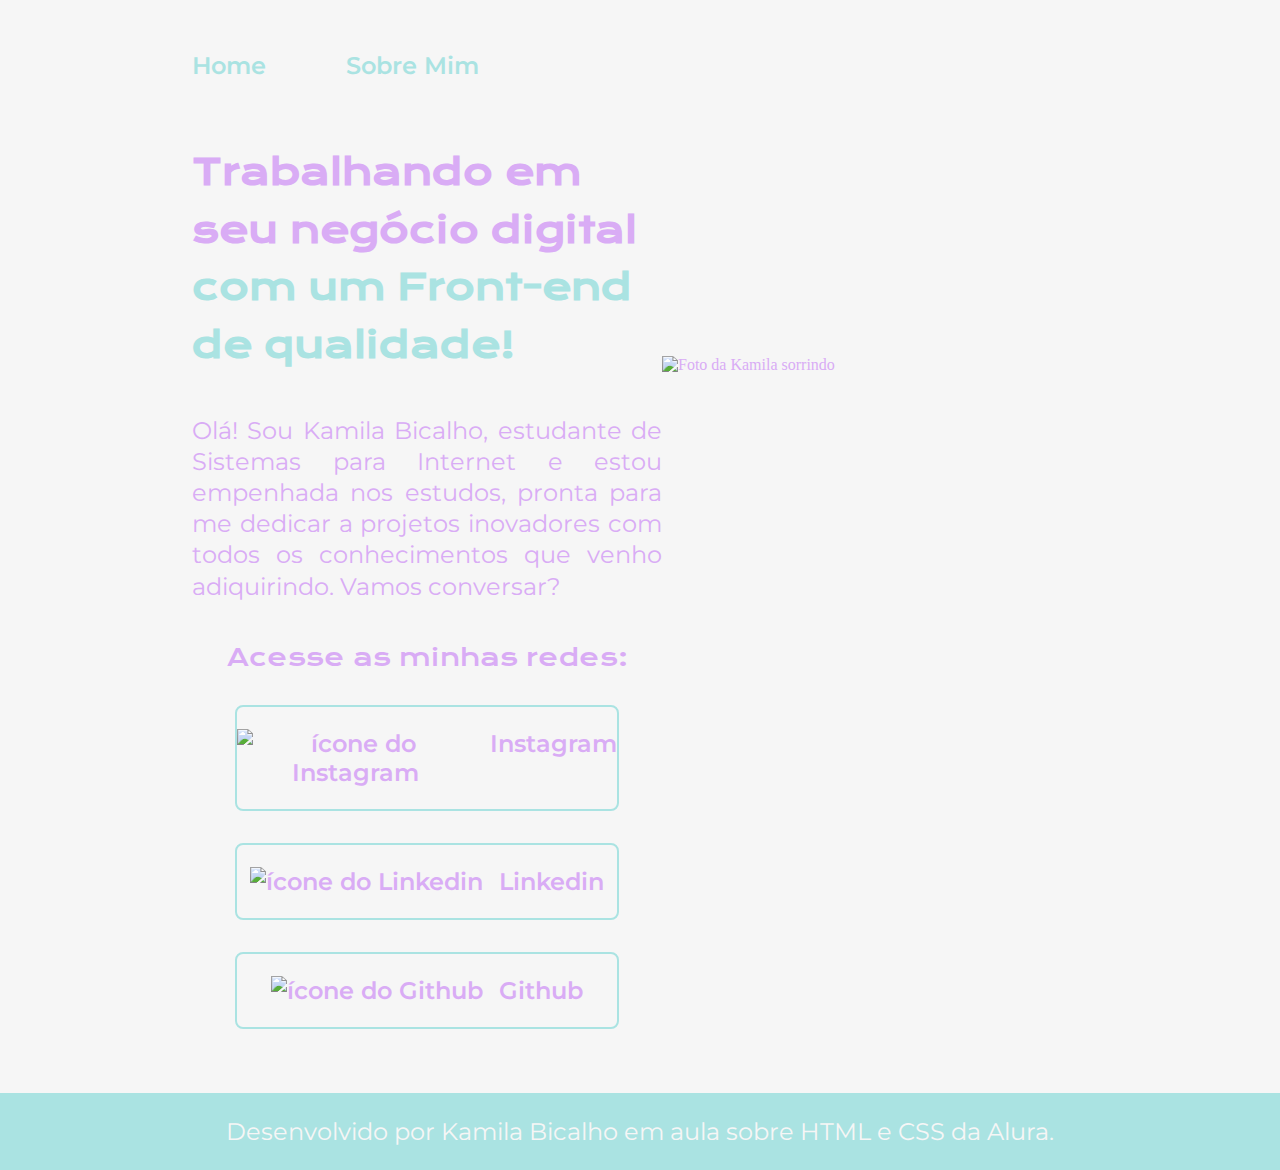
==== index.html @ 28fd39d9 "Estilização e criação de váriaveis" ====
<!DOCTYPE html>
<html lang="pt-br">
    <head>
        <meta charset="UTF-8">
        <meta http-equiv="X-UA-Compatible" content="IE=edge">
        <meta name="viewport" content="width=device-width, initial-scale=1.0">
        <title>Portifólio</title>
        <link rel="stylesheet" href="./styles/style.css">
    </head>

    <body>
        <header class="cabecalho">
            <nave class="cabecalho__menu">
                <a class="cabecalho__menu__botao" href="index.html">Home</a>
                <a class="cabecalho__menu__botao" href="about.html">Sobre Mim</a>
            </nave>
        </header>
        <main class="apresentacao">
            <section class="apresentacao__conteudo">
                <h1 class="apresentacao__conteudo__titulo">Trabalhando em seu negócio digital <strong class="titulo-destaque">com um Front-end de qualidade!</strong></h1>
                <p class="apresentacao__conteudo__paragrafo">Olá! Sou Kamila Bicalho, estudante de Sistemas para Internet e estou empenhada nos estudos, pronta para me dedicar a projetos inovadores com todos os conhecimentos que venho adiquirindo. Vamos conversar?</p>
                <div class="apresentacao__links">
                    <h2 class="apresentacao__links__subtitulo">Acesse as minhas redes:</h2>
                    <a class="apresentacao__links__botao" href="https://www.instagram.com/kami.bicalho/" target="_blank">
                        <img src="./assets/instagram.png" alt="ícone do Instagram">
                        Instagram
                    </a>
                    <a class="apresentacao__links__botao" href="https://www.linkedin.com/in/kamilabicalho/" target="_blank">
                        <img src="./assets/linkedin.png" alt="ícone do Linkedin">
                        Linkedin</a>
                    <a class="apresentacao__links__botao" href="https://github.com/KamiBicalho" target="_blank">
                        <img src="./assets/github.png" alt="ícone do Github">
                        Github</a>
                </div>
            </section>
            <img src="./assets/Imagem.png" width="426" height="461" alt="Foto da Kamila sorrindo">
        </main>
        <footer>
            <p class="rodape">Desenvolvido por Kamila Bicalho em aula sobre HTML e CSS da Alura.</p>
        </footer>
    </body>

</html>
---- styles/style.css ----
@import url('https://fonts.googleapis.com/css2?family=Krona+One&family=Montserrat:wght@400;600&display=swap');

:root {
    --cor-primaria: #f6f6f6;
    --cor-secundaria: #D9ACF5;
    --cor-terciaria: #AAE3E2;
    --cor-hover: #FFCEFE;

    --fonte-primaria: 'Krona One', sans-serif;
    --fonte-secundaria: 'Montserrat', sans-serif;
}

* {
    margin: 0;
    padding: 0;
}

body {
    box-sizing: border-box;
    background-color: var(--cor-primaria);
    color: var(--cor-secundaria);
}

.cabecalho {
    padding: 4% 0% 0% 15%;
}

.cabecalho__menu {
    display: flex;
    gap: 80px;
}

.cabecalho__menu__botao {
    font-family: var(--fonte-secundaria);
    font-size: 24px;
    font-weight: 600;
    color: var(--cor-terciaria);
    text-decoration: none;
}

.apresentacao {
    padding: 5% 15%;
    display: flex;
    align-items: center;
    justify-content: space-between;
}

.apresentacao__conteudo {
    width: 615px;
    display: flex;
    flex-direction: column;
    gap: 40px;
}

.apresentacao__conteudo__titulo {
    font-size: 36px;
    font-family: var(--fonte-primaria);
    line-height: 160%;
}

.titulo-destaque {
    color: var(--cor-terciaria);
}

.apresentacao__conteudo__paragrafo {
    font-size: 24px;
    font-family: var(--fonte-secundaria);
    line-height: 130%;
    text-align: justify;
}

.apresentacao__links {
    display: flex;
    flex-direction: column;
    align-items: center;
    justify-content: space-between;
    gap: 32px;
}

.apresentacao__links__subtitulo {
    font-family: var(--fonte-primaria);
    font-weight: 400;
    font-size: 24px;
}

.apresentacao__links__botao {
    display: flex;
    justify-content: center;
    gap: 16px;
    width: 380px;
    text-align: center;
    border-radius: 8px;
    border: 2px solid var(--cor-terciaria);
    font-size: 24px;
    font-weight: 600;
    padding: 22px 0px;
    color: var(--cor-secundaria);
    text-decoration: none;
    font-family: var(--fonte-secundaria);
}

.apresentacao__links__botao:hover {
    background-color: var(--cor-hover);
    color: var(--cor-secundaria);
}

.rodape {
 
    padding: 24px;
    color: var(--cor-primaria);
    background-color: var(--cor-terciaria);
    text-align: center;
    font-family: var(--fonte-secundaria);
    font-size: 24px;
    font-weight: 400;
}
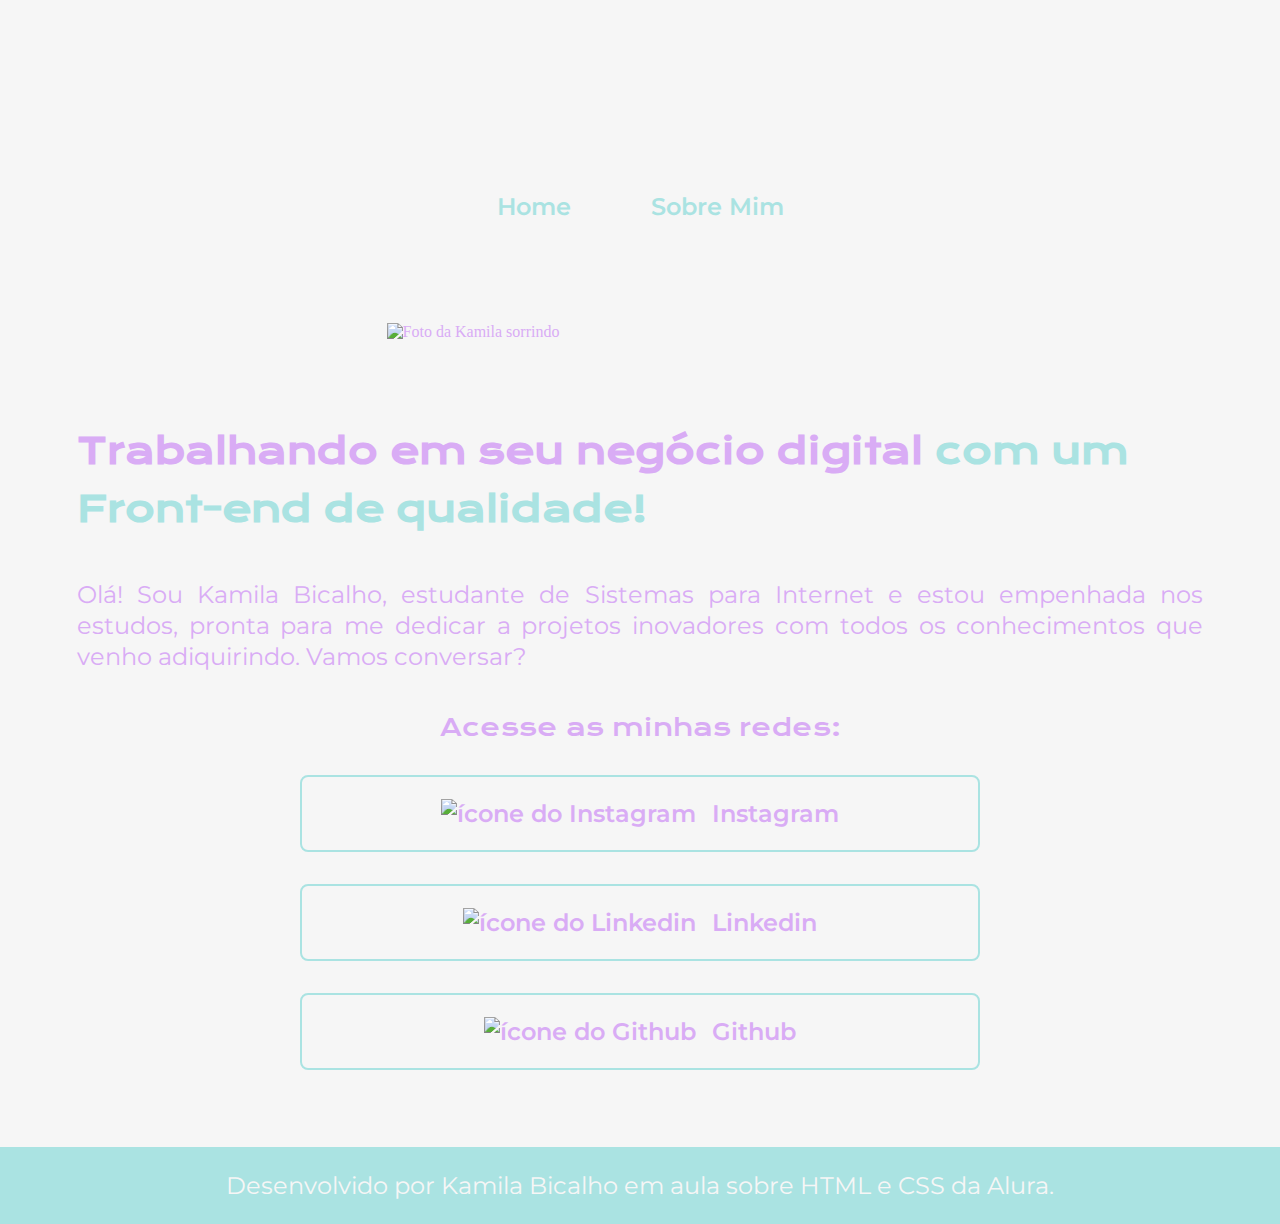
==== commit ed919e31: "Inclusão de responsividade mobile" ====
--- a/index.html
+++ b/index.html
@@ -33,7 +33,7 @@
                         Github</a>
                 </div>
             </section>
-            <img src="./assets/Imagem.png" width="426" height="461" alt="Foto da Kamila sorrindo">
+            <img class="apresentacao__imagem" src="./assets/Imagem.png" alt="Foto da Kamila sorrindo">
         </main>
         <footer>
             <p class="rodape">Desenvolvido por Kamila Bicalho em aula sobre HTML e CSS da Alura.</p>
--- a/styles/style.css
+++ b/styles/style.css
@@ -32,28 +32,29 @@
 
 .cabecalho__menu__botao {
     font-family: var(--fonte-secundaria);
-    font-size: 24px;
+    font-size: 1.5rem;
     font-weight: 600;
     color: var(--cor-terciaria);
     text-decoration: none;
 }
 
 .apresentacao {
-    padding: 5% 15%;
+    padding: 5% 14%;
     display: flex;
     align-items: center;
     justify-content: space-between;
+    gap: 82px;
 }
 
 .apresentacao__conteudo {
-    width: 615px;
+    width: 55%;
     display: flex;
     flex-direction: column;
     gap: 40px;
 }
 
 .apresentacao__conteudo__titulo {
-    font-size: 36px;
+    font-size: 2.25rem;
     font-family: var(--fonte-primaria);
     line-height: 160%;
 }
@@ -63,7 +64,7 @@
 }
 
 .apresentacao__conteudo__paragrafo {
-    font-size: 24px;
+    font-size: 1.5rem;
     font-family: var(--fonte-secundaria);
     line-height: 130%;
     text-align: justify;
@@ -80,18 +81,18 @@
 .apresentacao__links__subtitulo {
     font-family: var(--fonte-primaria);
     font-weight: 400;
-    font-size: 24px;
+    font-size: 1.5rem;
 }
 
 .apresentacao__links__botao {
     display: flex;
     justify-content: center;
     gap: 16px;
-    width: 380px;
+    width: 60%;
     text-align: center;
     border-radius: 8px;
     border: 2px solid var(--cor-terciaria);
-    font-size: 24px;
+    font-size: 1.5rem;
     font-weight: 600;
     padding: 22px 0px;
     color: var(--cor-secundaria);
@@ -104,6 +105,10 @@
     color: var(--cor-secundaria);
 }
 
+.apresentacao__imagem {
+    width: 45%;
+}
+
 .rodape {
  
     padding: 24px;
@@ -111,6 +116,25 @@
     background-color: var(--cor-terciaria);
     text-align: center;
     font-family: var(--fonte-secundaria);
-    font-size: 24px;
+    font-size: 1.5rem;
     font-weight: 400;
+}
+
+@media (max-width: 1280px) {
+    .cabecalho {
+        padding: 15% 2% 2% 2%;
+    }
+
+    .cabecalho__menu{
+        justify-content: center;
+    }
+
+    .apresentacao {
+        flex-direction: column-reverse;
+        padding: 6%;
+    }
+
+    .apresentacao__conteudo {
+        width: auto;
+    }
 }